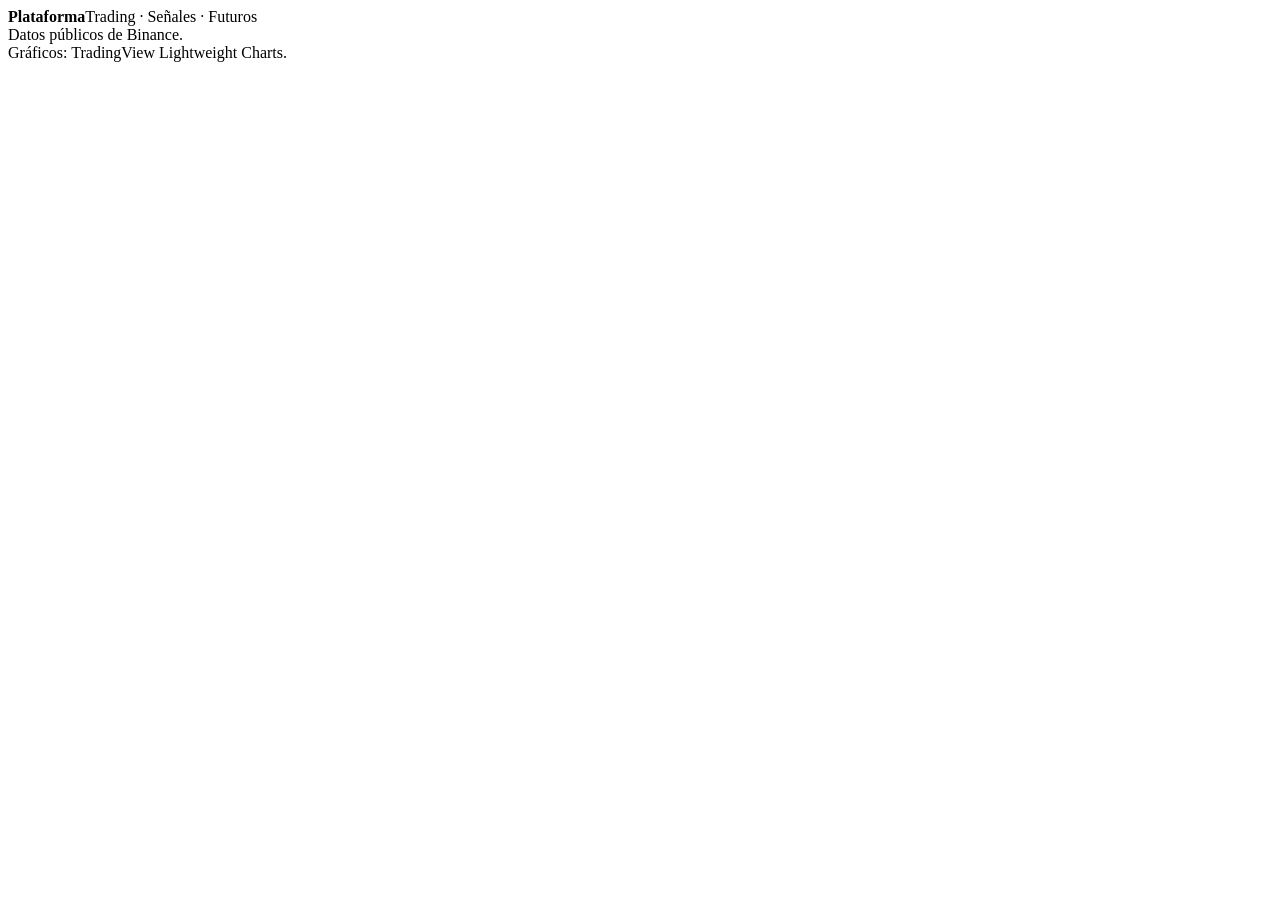
==== fuente/src/index.html @ a582586b "Plataforma TerraInvest: Trading, Senales y Futuros en una sola pagina Co-Authored-By: Claude <norepl" ====
<!doctype html>
<html lang="es">
<head>
<meta charset="utf-8">
<meta name="viewport" content="width=device-width,initial-scale=1,viewport-fit=cover">
<meta name="theme-color" content="#080b12">
<title>Plataforma</title>
<link rel="preconnect" href="https://fonts.googleapis.com"><link rel="preconnect" href="https://fonts.gstatic.com" crossorigin>
<link href="https://fonts.googleapis.com/css2?family=Inter:wght@400;500;600;700;800&family=JetBrains+Mono:wght@400;600&display=swap" rel="stylesheet">
<style>/*__CSS__*/</style>
</head>
<body>
<div class="app">
  <aside class="side">
    <div class="brand"><div class="logo" id="logo"></div><div><b>Plataforma</b><span>Trading · Señales · Futuros</span></div></div>
    <nav id="nav" style="display:contents"></nav>
    <div class="foot">Datos públicos de Binance.<br>Gráficos: TradingView Lightweight Charts.<br><span id="version"></span></div>
  </aside>
  <main class="main" id="vistas"></main>
</div>
<div id="bandera"></div>
<script>/*__VENDOR__*/</script>
<script>
const DATOS = /*__DATOS__*/null;
/*__JS__*/
document.getElementById("logo").innerHTML = App.ico.logo;
document.getElementById("version").textContent = "Versión " + DATOS.generado.replace("T", " ");
</script>
</body>
</html>
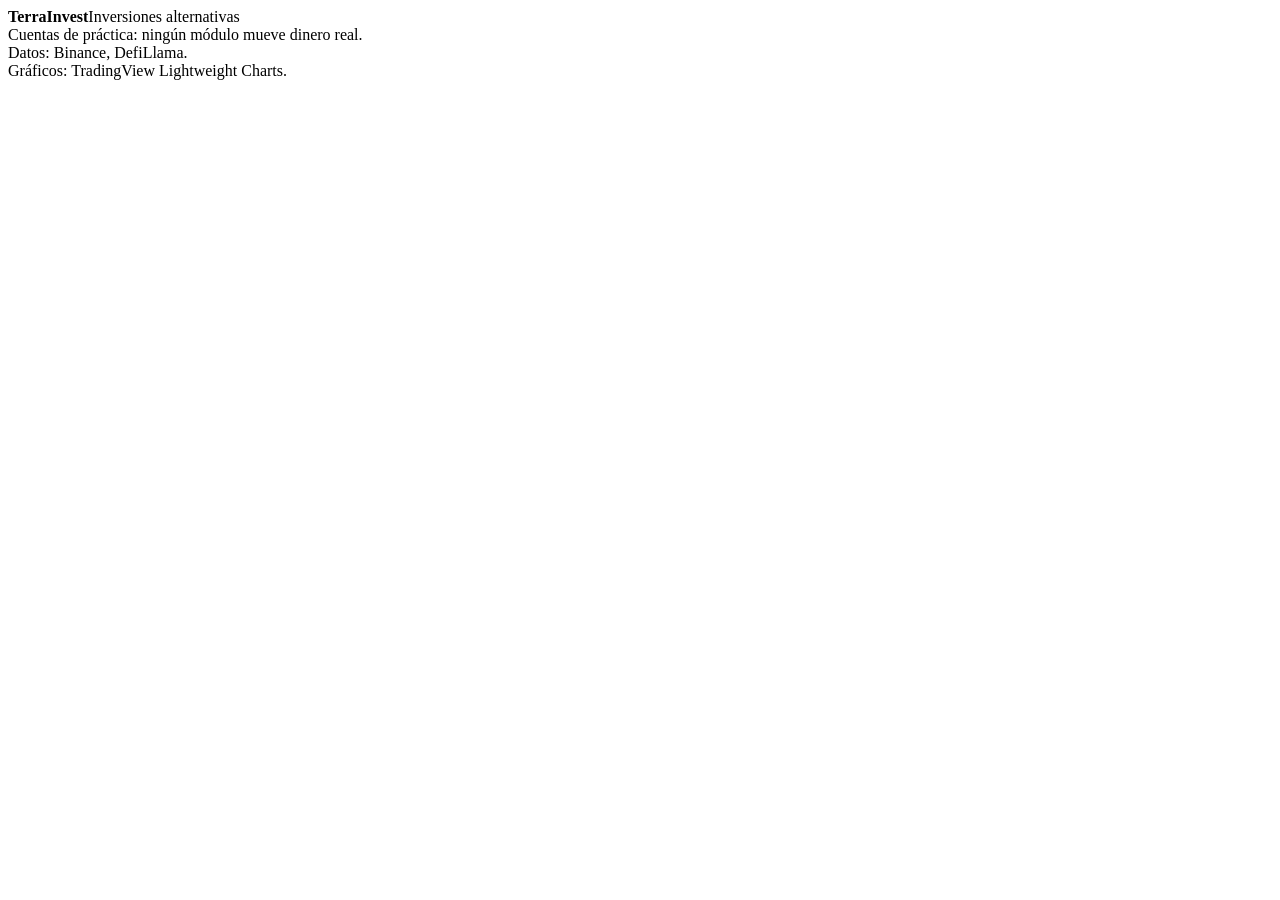
==== commit bd5a3509: "TerraInvest: rediseno, bot de futuros con estado real y modulo Rendimientos Co-Authored-By: Claude O" ====
--- a/fuente/src/index.html
+++ b/fuente/src/index.html
@@ -3,8 +3,10 @@
 <head>
 <meta charset="utf-8">
 <meta name="viewport" content="width=device-width,initial-scale=1,viewport-fit=cover">
-<meta name="theme-color" content="#080b12">
-<title>Plataforma</title>
+<meta name="theme-color" content="#06090f">
+<meta name="description" content="TerraInvest: plataforma de inversiones alternativas. Bot de trading, bot de futuros, señales y rendimientos.">
+<title>TerraInvest</title>
+<link rel="icon" href="data:image/svg+xml,%3Csvg xmlns='http://www.w3.org/2000/svg' viewBox='0 0 32 32'%3E%3Cdefs%3E%3ClinearGradient id='g' x1='0' y1='0' x2='1' y2='1'%3E%3Cstop offset='0' stop-color='%232dd4bf'/%3E%3Cstop offset='.5' stop-color='%234f8cff'/%3E%3Cstop offset='1' stop-color='%238b5cf6'/%3E%3C/linearGradient%3E%3C/defs%3E%3Crect width='32' height='32' rx='9' fill='url(%23g)'/%3E%3Cpath d='M6 21l6-7 5 5 9-10' fill='none' stroke='white' stroke-width='3' stroke-linecap='round' stroke-linejoin='round'/%3E%3C/svg%3E">
 <link rel="preconnect" href="https://fonts.googleapis.com"><link rel="preconnect" href="https://fonts.gstatic.com" crossorigin>
 <link href="https://fonts.googleapis.com/css2?family=Inter:wght@400;500;600;700;800&family=JetBrains+Mono:wght@400;600&display=swap" rel="stylesheet">
 <style>/*__CSS__*/</style>
@@ -12,11 +14,14 @@
 <body>
 <div class="app">
   <aside class="side">
-    <div class="brand"><div class="logo" id="logo"></div><div><b>Plataforma</b><span>Trading · Señales · Futuros</span></div></div>
+    <div class="brand"><div class="logo" id="logo"></div><div><b>TerraInvest</b><span>Inversiones alternativas</span></div></div>
     <nav id="nav" style="display:contents"></nav>
-    <div class="foot">Datos públicos de Binance.<br>Gráficos: TradingView Lightweight Charts.<br><span id="version"></span></div>
+    <div class="foot">Cuentas de práctica: ningún módulo mueve dinero real.<br>Datos: Binance, DefiLlama.<br>Gráficos: TradingView Lightweight Charts.<br><span id="version"></span></div>
   </aside>
-  <main class="main" id="vistas"></main>
+  <div class="wrapmain">
+    <header class="topbar"><div class="ticker" id="ticker"></div><span class="clock" id="reloj"></span></header>
+    <main class="main" id="vistas"></main>
+  </div>
 </div>
 <div id="bandera"></div>
 <script>/*__VENDOR__*/</script>
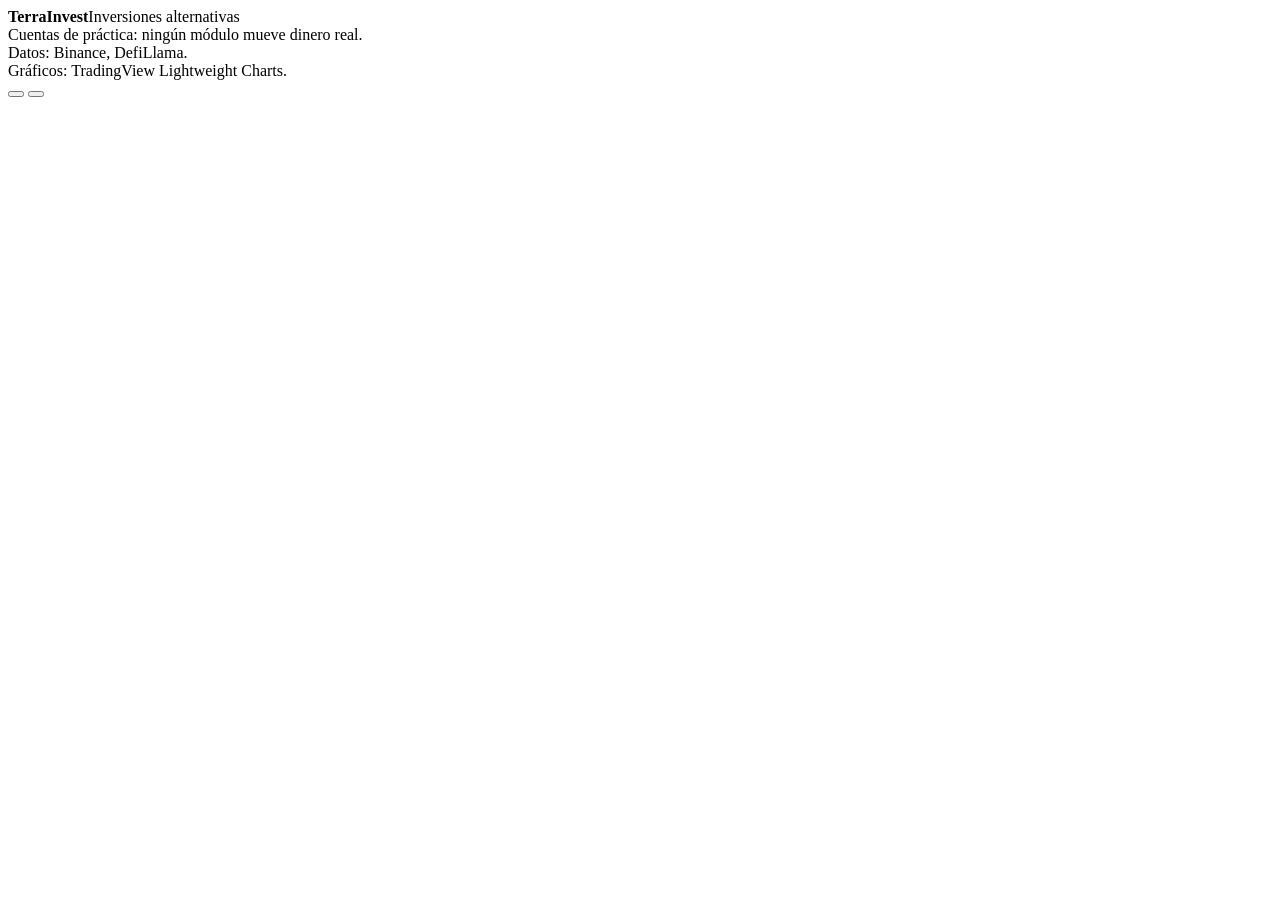
==== commit ccdf832a: "Pagina TerraInvest ec5236e" ====
--- a/fuente/src/index.html
+++ b/fuente/src/index.html
@@ -3,7 +3,13 @@
 <head>
 <meta charset="utf-8">
 <meta name="viewport" content="width=device-width,initial-scale=1,viewport-fit=cover">
-<meta name="theme-color" content="#06090f">
+<meta name="theme-color" content="#f5f6f8" media="(prefers-color-scheme: light)">
+<meta name="theme-color" content="#0a0d13" media="(prefers-color-scheme: dark)">
+<meta name="apple-mobile-web-app-capable" content="yes"><meta name="apple-mobile-web-app-title" content="TerraInvest">
+<link rel="manifest" href="manifest.json"><link rel="apple-touch-icon" href="icono-192.png">
+<script>/* tema antes de pintar (sin parpadeo): sistema, claro u oscuro */
+(function(){var t="sistema";try{t=JSON.parse(localStorage.getItem("plataforma_v1:tema"))||"sistema"}catch(e){}
+var d=t==="oscuro"||(t==="sistema"&&matchMedia("(prefers-color-scheme: dark)").matches);document.documentElement.dataset.theme=d?"dark":"light";})();</script>
 <meta name="description" content="TerraInvest: plataforma de inversiones alternativas. Bot de trading, bot de futuros, señales y rendimientos.">
 <title>TerraInvest</title>
 <link rel="icon" href="data:image/svg+xml,%3Csvg xmlns='http://www.w3.org/2000/svg' viewBox='0 0 32 32'%3E%3Cdefs%3E%3ClinearGradient id='g' x1='0' y1='0' x2='1' y2='1'%3E%3Cstop offset='0' stop-color='%232dd4bf'/%3E%3Cstop offset='.5' stop-color='%234f8cff'/%3E%3Cstop offset='1' stop-color='%238b5cf6'/%3E%3C/linearGradient%3E%3C/defs%3E%3Crect width='32' height='32' rx='9' fill='url(%23g)'/%3E%3Cpath d='M6 21l6-7 5 5 9-10' fill='none' stroke='white' stroke-width='3' stroke-linecap='round' stroke-linejoin='round'/%3E%3C/svg%3E">
@@ -19,7 +25,11 @@
     <div class="foot">Cuentas de práctica: ningún módulo mueve dinero real.<br>Datos: Binance, DefiLlama.<br>Gráficos: TradingView Lightweight Charts.<br><span id="version"></span></div>
   </aside>
   <div class="wrapmain">
-    <header class="topbar"><div class="ticker" id="ticker"></div><span class="clock" id="reloj"></span></header>
+    <header class="topbar"><div class="ticker" id="ticker"></div><span id="nube"></span>
+      <button class="iconbtn" id="b-instalar" hidden title="Instalar TerraInvest como app"></button>
+      <button class="iconbtn" id="b-privado" title="Ocultar cifras"></button>
+      <button class="iconbtn" id="b-tema" title="Tema"></button>
+      <span class="clock" id="reloj"></span></header>
     <main class="main" id="vistas"></main>
   </div>
 </div>
